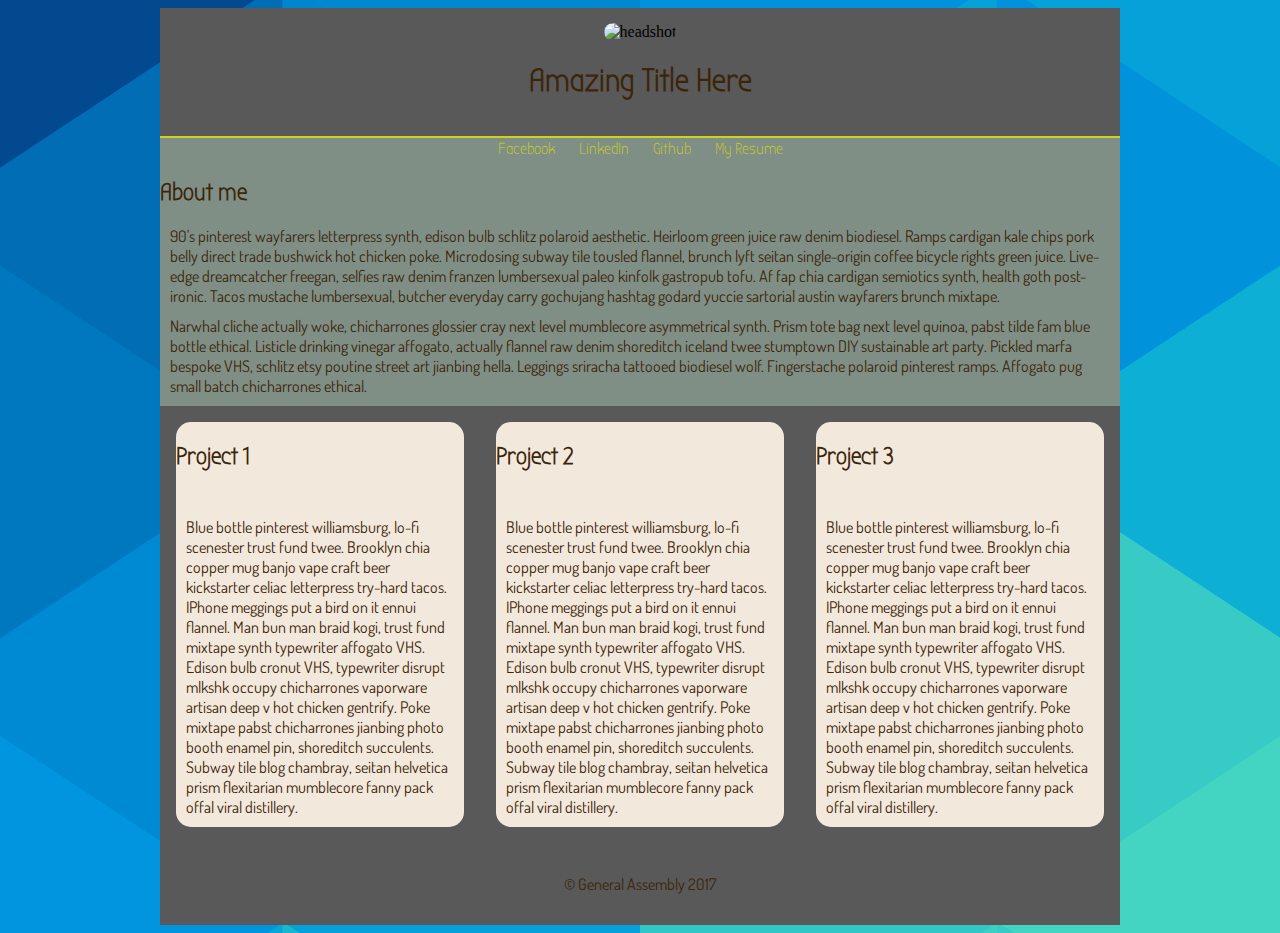
==== index.html @ 1d529088 "HTML" ====
<!DOCTYPE html>
<html lang="en">
<head>
  <meta charset="UTF-8">
  <title>Mona Hammam</title>
  <link rel="stylesheet" href="css/styles.css">
</head>
<body>
  <div class="wrapper">
    <!-- This is a comment -->
    <header>
      <img src="http://lorempixel.com/600/400/cats/5" alt="headshot">
      <h1>Amazing Title Here</h1>
    </header>
    <div class="main-content">
      <div>
        <ul>
          <li><a href="#">Facebook</a></li>
          <li><a href="#">LinkedIn</a></li>
          <li><a href="#">Github</a></li>
          <li><a href="#">My Resume</a></li>
        </ul>
      </div>
      <div>
        <h2>About me</h2>
        <p>90's pinterest wayfarers letterpress synth, edison bulb schlitz polaroid aesthetic. Heirloom green juice raw denim biodiesel. Ramps cardigan kale chips pork belly direct trade bushwick hot chicken poke. Microdosing subway tile tousled flannel, brunch lyft seitan single-origin coffee bicycle rights green juice. Live-edge dreamcatcher freegan, selfies raw denim franzen lumbersexual paleo kinfolk gastropub tofu. Af fap chia cardigan semiotics synth, health goth post-ironic. Tacos mustache lumbersexual, butcher everyday carry gochujang hashtag godard yuccie sartorial austin wayfarers brunch mixtape.</p>
        <p>Narwhal cliche actually woke, chicharrones glossier cray next level mumblecore asymmetrical synth. Prism tote bag next level quinoa, pabst tilde fam blue bottle ethical. Listicle drinking vinegar affogato, actually flannel raw denim shoreditch iceland twee stumptown DIY sustainable art party. Pickled marfa bespoke VHS, schlitz etsy poutine street art jianbing hella. Leggings sriracha tattooed biodiesel wolf. Fingerstache polaroid pinterest ramps. Affogato pug small batch chicharrones ethical.</p>
      </div>
      <div id="projects" class="clearfix">
        <div class="project ">
          <h2>Project 1</h2>
          <img src="http://lorempixel.com/400/400/cats/1" alt="">
          <p>Blue bottle pinterest williamsburg, lo-fi scenester trust fund twee. Brooklyn chia copper mug banjo vape craft beer kickstarter celiac letterpress try-hard tacos. IPhone meggings put a bird on it ennui flannel. Man bun man braid kogi, trust fund mixtape synth typewriter affogato VHS. Edison bulb cronut VHS, typewriter disrupt mlkshk occupy chicharrones vaporware artisan deep v hot chicken gentrify. Poke mixtape pabst chicharrones jianbing photo booth enamel pin, shoreditch succulents. Subway tile blog chambray, seitan helvetica prism flexitarian mumblecore fanny pack offal viral distillery.</p>
        </div>
        <div class="project ">
          <h2>Project 2</h2>
          <img src="http://lorempixel.com/400/400/cats/3" alt="">
          <p>Blue bottle pinterest williamsburg, lo-fi scenester trust fund twee. Brooklyn chia copper mug banjo vape craft beer kickstarter celiac letterpress try-hard tacos. IPhone meggings put a bird on it ennui flannel. Man bun man braid kogi, trust fund mixtape synth typewriter affogato VHS. Edison bulb cronut VHS, typewriter disrupt mlkshk occupy chicharrones vaporware artisan deep v hot chicken gentrify. Poke mixtape pabst chicharrones jianbing photo booth enamel pin, shoreditch succulents. Subway tile blog chambray, seitan helvetica prism flexitarian mumblecore fanny pack offal viral distillery.</p>
        </div>
        <div class="project ">
          <h2>Project 3</h2>
          <img src="http://lorempixel.com/400/400/cats/5" alt="">
          <p>Blue bottle pinterest williamsburg, lo-fi scenester trust fund twee. Brooklyn chia copper mug banjo vape craft beer kickstarter celiac letterpress try-hard tacos. IPhone meggings put a bird on it ennui flannel. Man bun man braid kogi, trust fund mixtape synth typewriter affogato VHS. Edison bulb cronut VHS, typewriter disrupt mlkshk occupy chicharrones vaporware artisan deep v hot chicken gentrify. Poke mixtape pabst chicharrones jianbing photo booth enamel pin, shoreditch succulents. Subway tile blog chambray, seitan helvetica prism flexitarian mumblecore fanny pack offal viral distillery.</p>

        </div>
      </div>
    </div>
    <footer>
        <p>&copy; General Assembly 2017</p>
    </footer>
  </div>
</body>
</html>
---- css/styles.css ----
@import url('https://fonts.googleapis.com/css?family=Bubbler+One|Dosis');

h1, h2, h3{
    font-family: 'Bubbler One', sans-serif;
    color: #3c250a;
}
p, li{
    font-family: 'Dosis', sans-serif;
    color: #3c250a;
}
body {
    background: url('../images/abstract-mosaic-background.png')
    no-repeat center center fixed;
}
.wrapper {
    width: 960px;
    margin: 0 auto;
}

header, footer {
    background-color: #595959;
    text-align: center;
    padding: 15px 30px;
}
.main-content {
    background-color: #808f85;
    padding 10px 0;
    border-top: 2px solid #CFD11A;
}

header img{
    width: 50%;
    border-radius: 55px
}

.main-content ul {
    list-style-type: none;
    padding-left: 0;
    margin: 0 auto;
    text-align: center;
}

.main-content ul li {
    padding:10px;
    display: inline;
}

a {
    color: #cfd11a;
    text-decoration: none;
    font-family: 'Bubbler One', sans-serif;
}

.main-content p {
    margin: 10px;
}

#projects {
    background-color: #595959;
}

.clearfix:after {
    content: "";
    display: table;
    clear: both;
}

.project {
    width: 30%;
    display: inline-block;
    background-color: #f2e9dc;
    margin: 1.66%;
    border-radius: 15px;
    float: left;
}

.project img {
    max-width: 100%;
}
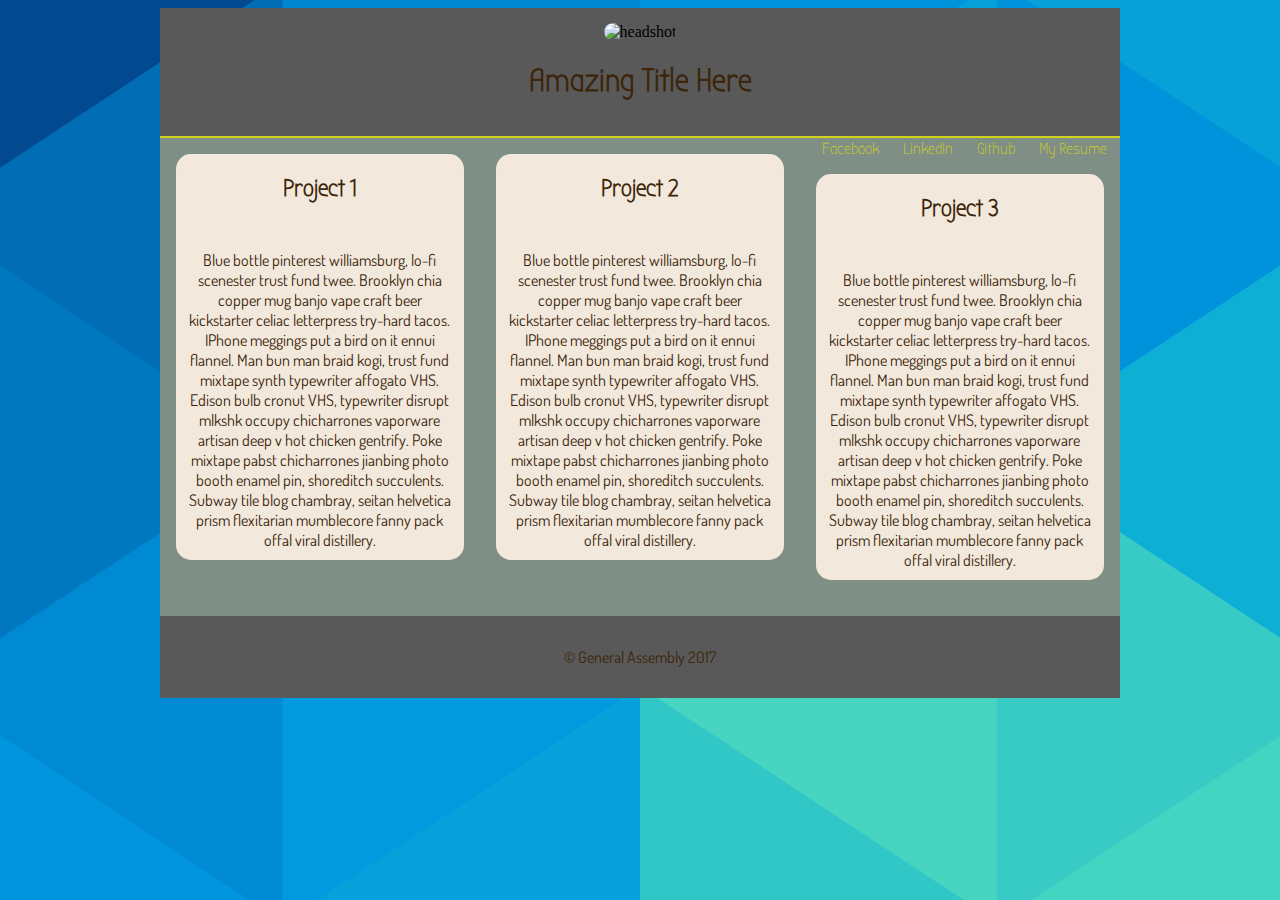
==== commit affc86d2: "update" ====
--- a/index.html
+++ b/index.html
@@ -18,7 +18,7 @@
           <li><a href="#">Facebook</a></li>
           <li><a href="#">LinkedIn</a></li>
           <li><a href="#">Github</a></li>
-          <li><a href="#">My Resume</a></li>
+          <li><a href="#">My Resume</a><a href= "resume.html</a></li>
         </ul>
       </div>
       <div>
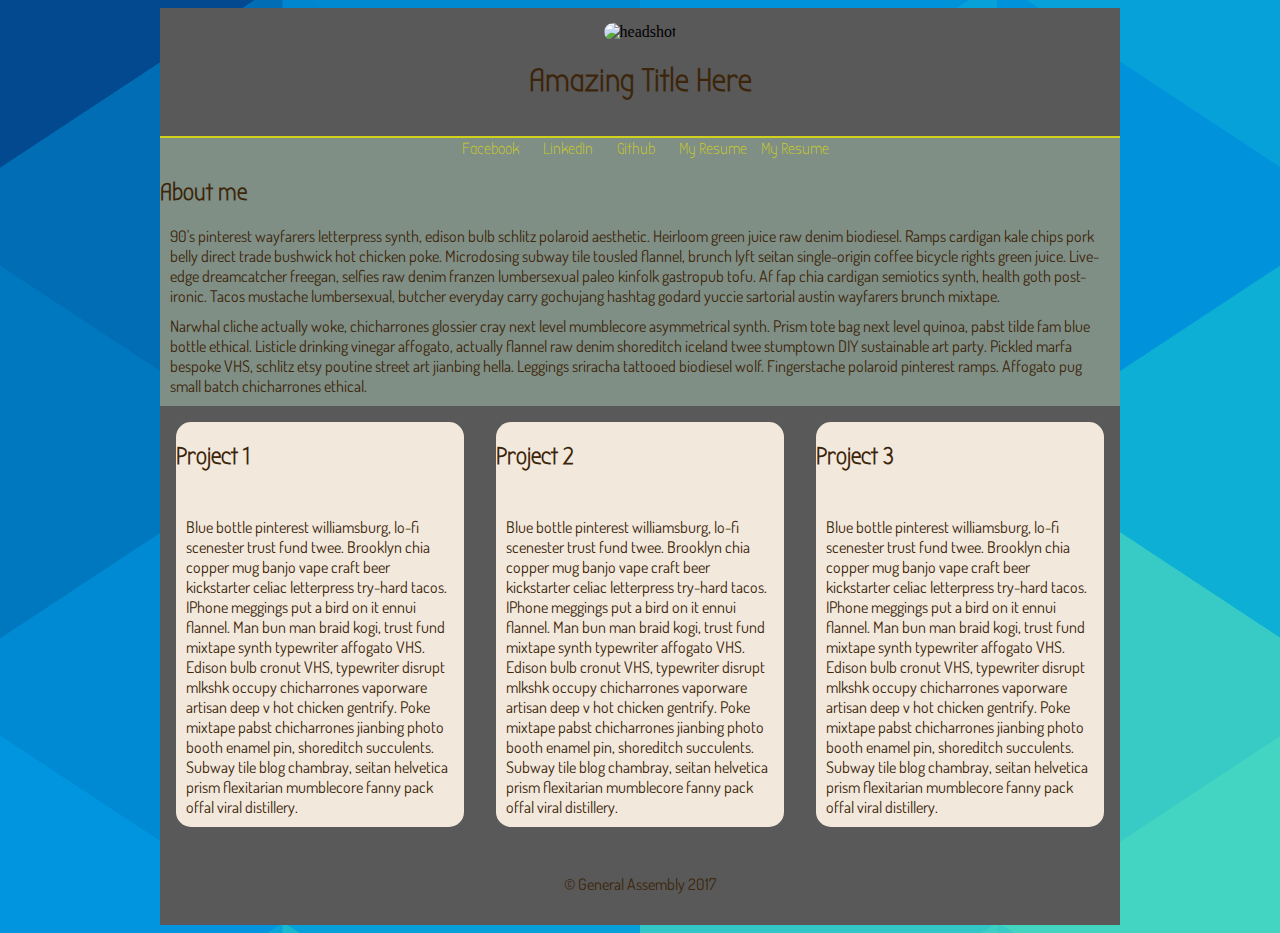
==== commit 115a077f: "update" ====
--- a/index.html
+++ b/index.html
@@ -18,7 +18,8 @@
           <li><a href="#">Facebook</a></li>
           <li><a href="#">LinkedIn</a></li>
           <li><a href="#">Github</a></li>
-          <li><a href="#">My Resume</a><a href= "resume.html</a></li>
+          <li><a href="#">My Resume</a></li>
+            <a href="resume.html"> My Resume </a>
         </ul>
       </div>
       <div>
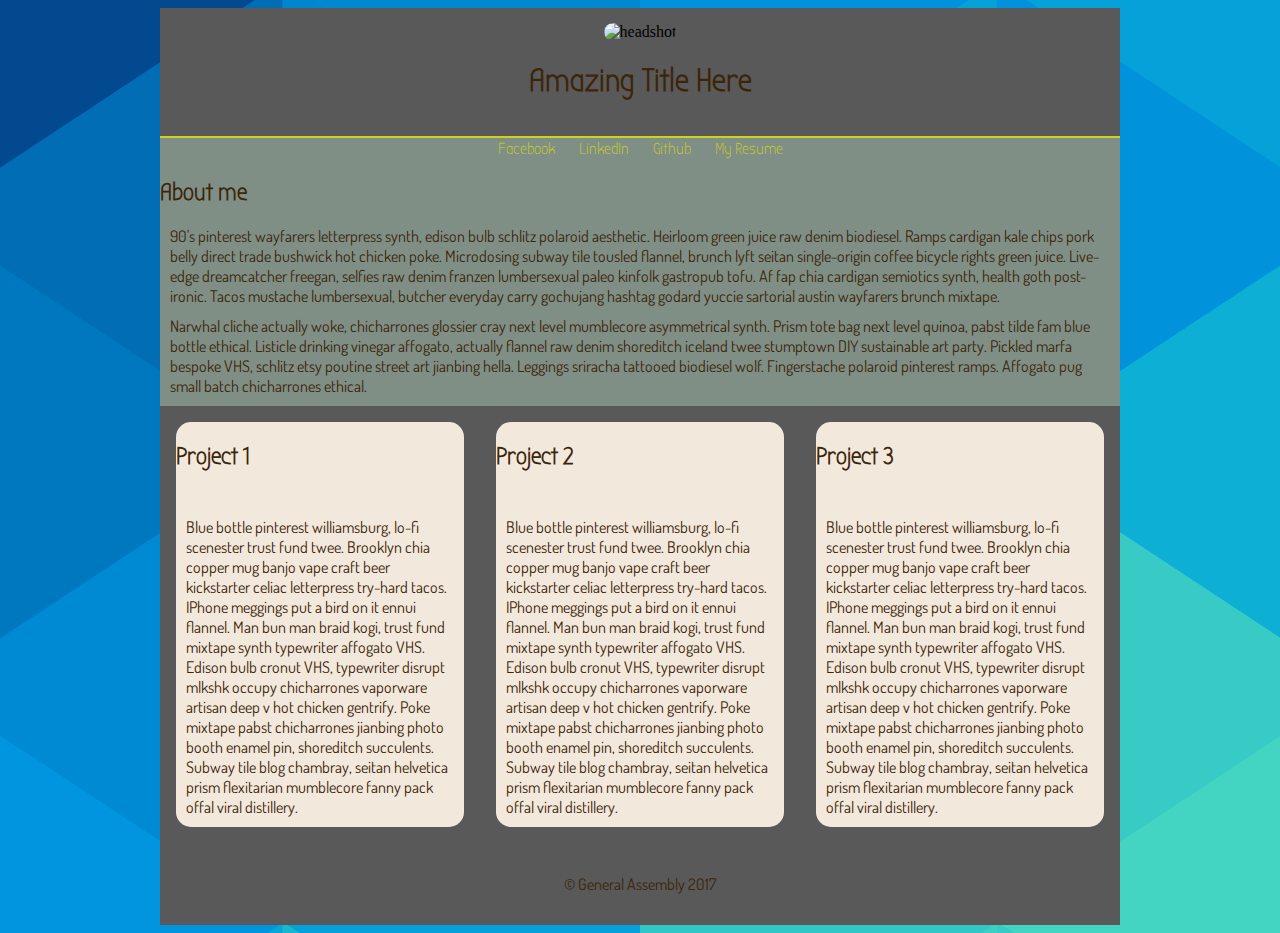
==== commit 5375fe00: "update" ====
--- a/index.html
+++ b/index.html
@@ -18,8 +18,7 @@
           <li><a href="#">Facebook</a></li>
           <li><a href="#">LinkedIn</a></li>
           <li><a href="#">Github</a></li>
-          <li><a href="#">My Resume</a></li>
-            <a href="resume.html"> My Resume </a>
+          <li><a href="resume.html">My Resume</a></li>
         </ul>
       </div>
       <div>
